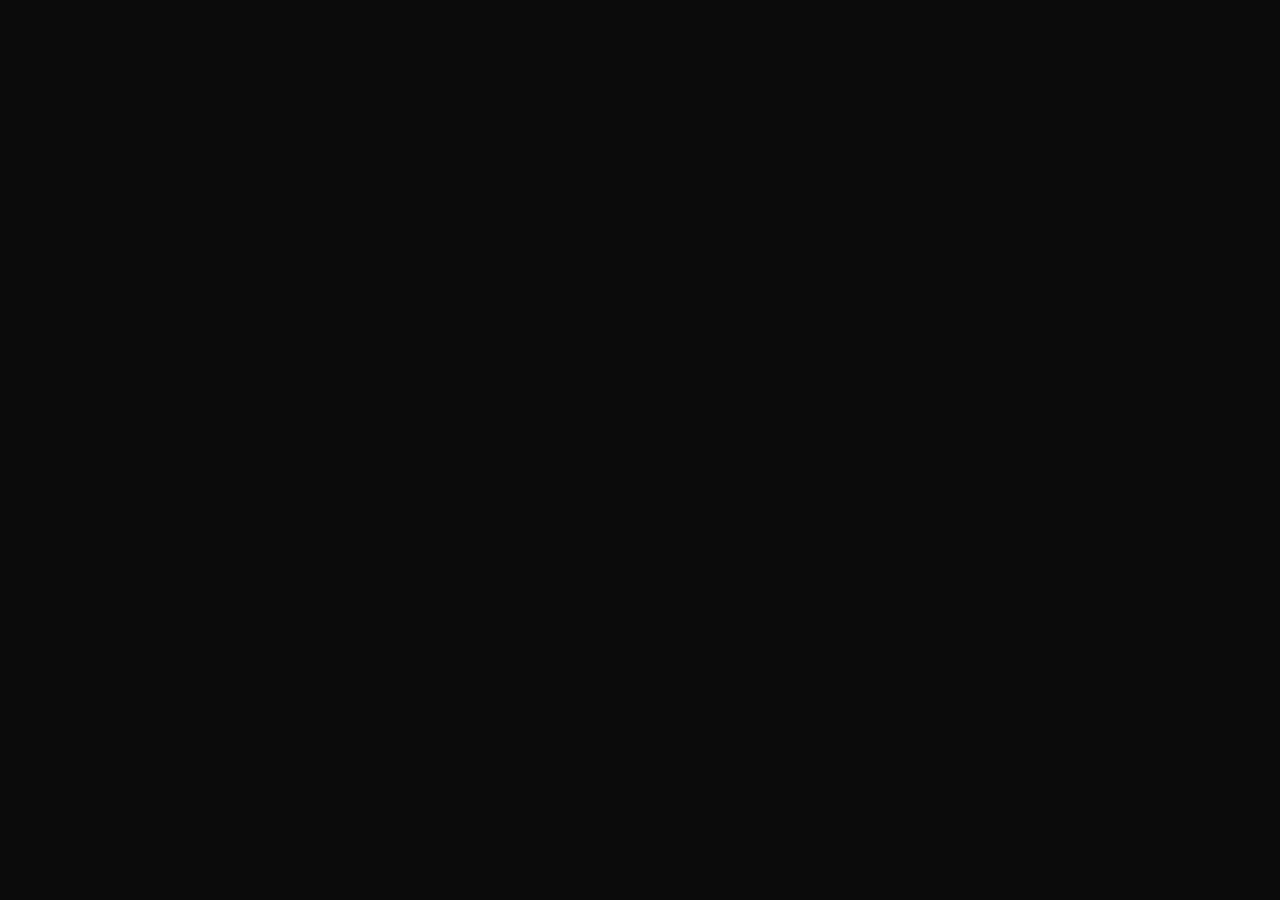
==== map/index.html @ b1945331 "Rename index.html to map/index.html" ====
<!DOCTYPE html>
<html lang="it">
<head>
    <script data-goatcounter="https://muroma.goatcounter.com/count" async src="//gc.zgo.at/count.js"></script>
    <meta charset="UTF-8" />
    <meta name="viewport" content="width=device-width, initial-scale=1.0, maximum-scale=1.0, user-scalable=no, viewport-fit=cover">
    
    <!-- Favicon tonda con il tuo logo -->
    <link rel="icon" type="image/png" href="data/Laprimavolta.png">
    
    <!-- Titolo combinato: a sinistra nella linguetta vedrai la parte corta, 
         passandoci sopra o nei preferiti vedrai l'intestazione estesa -->
    <title>La Prima Volta          |        Mappiamo Salerno per decidere insieme</title>
    <meta property="og:title" content="La Prima Volta | Mappiamo Salerno per decidere insieme">
    <meta property="og:description" content="Esplora la mappa e partecipa alle proposte per la città.">
    <meta property="og:image" content="https://archeoisio.github.io/data/Laprimavolta.png">
    <meta property="og:type" content="website">
</head>

<!-- Fogli di stile CSS -->
<link rel="stylesheet" href="css/leaflet.css" />
<link rel="stylesheet" href="css/L.Control.Layers.Tree.css" />
<link rel="stylesheet" href="https://cdn.jsdelivr.net/npm/leaflet.locatecontrol@0.76.0/dist/L.Control.Locate.min.css" />
<link rel="stylesheet" href="https://unpkg.com/leaflet-routing-machine@latest/dist/leaflet-routing-machine.css" />
<link rel="stylesheet" href="https://unpkg.com/leaflet-control-geocoder/dist/Control.Geocoder.css" />
<link rel="stylesheet" href="css/qgis2web.css">
<link rel="stylesheet" href="css/fontawesome-all.min.css">
<link rel="stylesheet" href="css/leaflet.photon.css">

<style>
  *, *::before, *::after { box-sizing: border-box; }
  html, body {
    margin: 0 !important;
    padding: 0 !important;
    width: 100% !important;
    height: 100% !important;
    overflow: hidden !important;
    background-color: #0b0b0b;
  }
  #map {
    position: fixed !important;
    top: 0; left: 0; right: 0; bottom: 0;
    width: 100% !important;
    height: 100dvh !important;
    z-index: 1;
    background: #0b0b0b !important;
  }
  .leaflet-control-geocoder { z-index: 2000 !important; margin-bottom: 0; }
</style>
</head>
<body>
  <div id="map"></div>

  <!-- 1. CORE Leaflet JS (DEVE ESSERE IL PRIMO IN ASSOLUTO) -->
  <script src="js/leaflet.js"></script>

  <!-- 2. Tutti i plugin e le librerie di QGIS / Leaflet -->
  <script src="js/qgis2web_expressions.js"></script>
  <script src="js/L.Control.Layers.Tree.min.js"></script>
  <script src="js/L.Control.Locate.min.js"></script>
  <script src="js/multi-style-layer.js"></script>
  <script src="js/leaflet.rotatedMarker.js"></script>
  <script src="js/leaflet.pattern.js"></script>
  <script src="js/leaflet-hash.js"></script>
  <script src="js/Autolinker.min.js"></script>
  <script src="js/rbush.min.js"></script>
  <script src="js/labelgun.min.js"></script>
  <script src="js/labels.js"></script>
  <script src="js/leaflet.photon.js"></script>
  <script src="https://unpkg.com/leaflet-routing-machine@latest/dist/leaflet-routing-machine.js"></script>
  <script src="https://unpkg.com/leaflet-control-geocoder/dist/Control.Geocoder.js"></script>

  <!-- 3. Dati GeoJSON dei Layer QGIS -->
  <script src="data/puntiprimavolta_5.js"></script>
  <script src="data/poligoniprimavolta_6.js"></script>

  <!-- 4. Il tuo file di script personalizzato (es. laprimavolta.js) -->
  <script src="laprimavolta.js"></script>

</body>
</html>
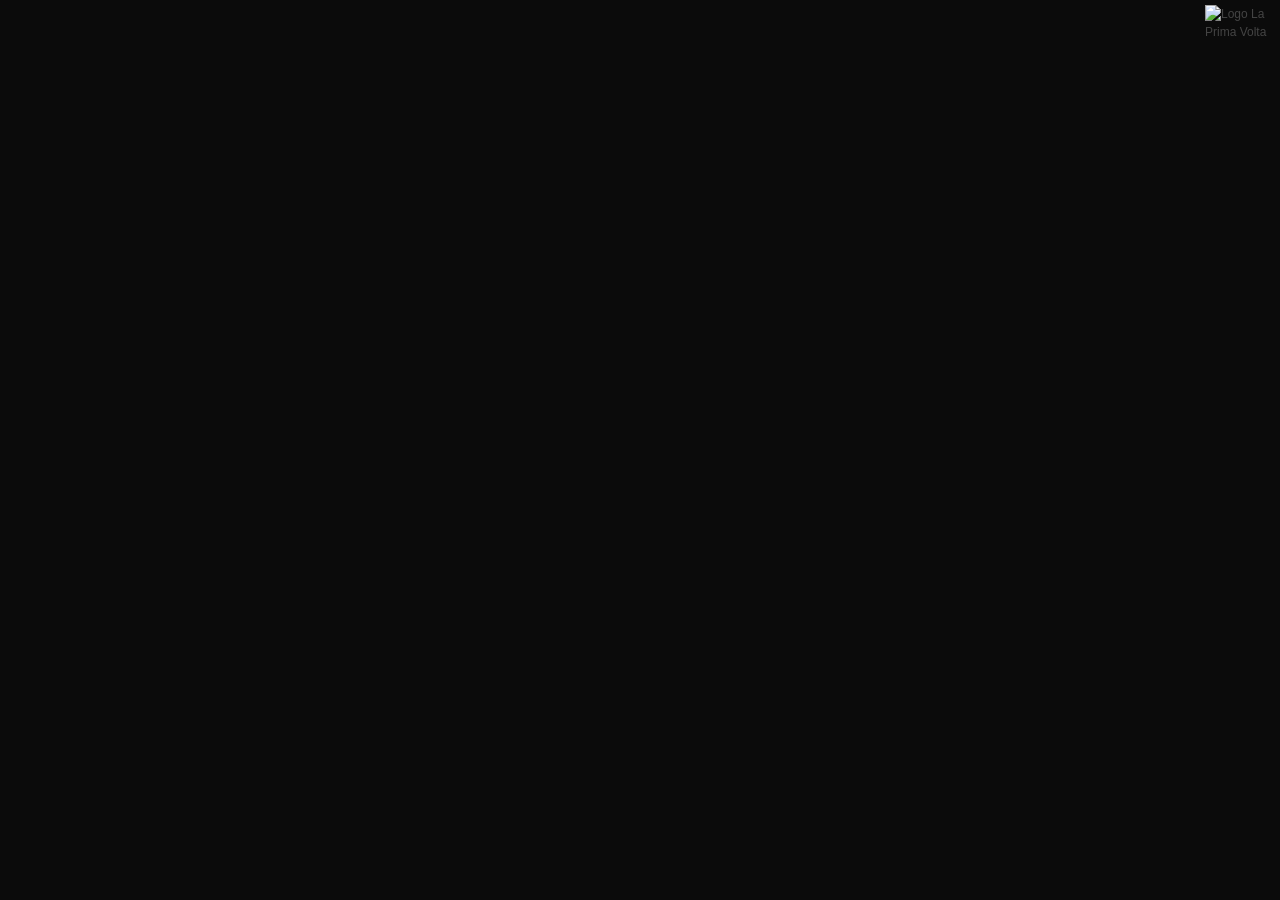
==== commit 97b3f239: "Update index.html" ====
--- a/map/index.html
+++ b/map/index.html
@@ -6,14 +6,14 @@
     <meta name="viewport" content="width=device-width, initial-scale=1.0, maximum-scale=1.0, user-scalable=no, viewport-fit=cover">
     
     <!-- Favicon tonda con il tuo logo -->
-    <link rel="icon" type="image/png" href="data/Laprimavolta.png">
+    <link rel="icon" type="image/png" href="map/data/Laprimavolta.png">
     
     <!-- Titolo combinato: a sinistra nella linguetta vedrai la parte corta, 
          passandoci sopra o nei preferiti vedrai l'intestazione estesa -->
     <title>La Prima Volta          |        Mappiamo Salerno per decidere insieme</title>
     <meta property="og:title" content="La Prima Volta | Mappiamo Salerno per decidere insieme">
     <meta property="og:description" content="Esplora la mappa e partecipa alle proposte per la città.">
-    <meta property="og:image" content="https://archeoisio.github.io/data/Laprimavolta.png">
+    <meta property="og:image" content="https://archeoisio.github.io/map/data/Laprimavolta.png">
     <meta property="og:type" content="website">
 </head>
 
@@ -71,8 +71,8 @@
   <script src="https://unpkg.com/leaflet-control-geocoder/dist/Control.Geocoder.js"></script>
 
   <!-- 3. Dati GeoJSON dei Layer QGIS -->
-  <script src="data/puntiprimavolta_5.js"></script>
-  <script src="data/poligoniprimavolta_6.js"></script>
+  <script src="map/data/puntiprimavolta_5.js"></script>
+  <script src="map/data/poligoniprimavolta_6.js"></script>
 
   <!-- 4. Il tuo file di script personalizzato (es. laprimavolta.js) -->
   <script src="laprimavolta.js"></script>
--- a/map/css/leaflet.css
+++ b/map/css/leaflet.css
@@ -0,0 +1,661 @@
+/* required styles */
+
+.leaflet-pane,
+.leaflet-tile,
+.leaflet-marker-icon,
+.leaflet-marker-shadow,
+.leaflet-tile-container,
+.leaflet-pane > svg,
+.leaflet-pane > canvas,
+.leaflet-zoom-box,
+.leaflet-image-layer,
+.leaflet-layer {
+	position: absolute;
+	left: 0;
+	top: 0;
+	}
+.leaflet-container {
+	overflow: hidden;
+	}
+.leaflet-tile,
+.leaflet-marker-icon,
+.leaflet-marker-shadow {
+	-webkit-user-select: none;
+	   -moz-user-select: none;
+	        user-select: none;
+	  -webkit-user-drag: none;
+	}
+/* Prevents IE11 from highlighting tiles in blue */
+.leaflet-tile::selection {
+	background: transparent;
+}
+/* Safari renders non-retina tile on retina better with this, but Chrome is worse */
+.leaflet-safari .leaflet-tile {
+	image-rendering: -webkit-optimize-contrast;
+	}
+/* hack that prevents hw layers "stretching" when loading new tiles */
+.leaflet-safari .leaflet-tile-container {
+	width: 1600px;
+	height: 1600px;
+	-webkit-transform-origin: 0 0;
+	}
+.leaflet-marker-icon,
+.leaflet-marker-shadow {
+	display: block;
+	}
+/* .leaflet-container svg: reset svg max-width decleration shipped in Joomla! (joomla.org) 3.x */
+/* .leaflet-container img: map is broken in FF if you have max-width: 100% on tiles */
+.leaflet-container .leaflet-overlay-pane svg {
+	max-width: none !important;
+	max-height: none !important;
+	}
+.leaflet-container .leaflet-marker-pane img,
+.leaflet-container .leaflet-shadow-pane img,
+.leaflet-container .leaflet-tile-pane img,
+.leaflet-container img.leaflet-image-layer,
+.leaflet-container .leaflet-tile {
+	max-width: none !important;
+	max-height: none !important;
+	width: auto;
+	padding: 0;
+	}
+
+.leaflet-container img.leaflet-tile {
+	/* See: https://bugs.chromium.org/p/chromium/issues/detail?id=600120 */
+	mix-blend-mode: plus-lighter;
+}
+
+.leaflet-container.leaflet-touch-zoom {
+	-ms-touch-action: pan-x pan-y;
+	touch-action: pan-x pan-y;
+	}
+.leaflet-container.leaflet-touch-drag {
+	-ms-touch-action: pinch-zoom;
+	/* Fallback for FF which doesn't support pinch-zoom */
+	touch-action: none;
+	touch-action: pinch-zoom;
+}
+.leaflet-container.leaflet-touch-drag.leaflet-touch-zoom {
+	-ms-touch-action: none;
+	touch-action: none;
+}
+.leaflet-container {
+	-webkit-tap-highlight-color: transparent;
+}
+.leaflet-container a {
+	-webkit-tap-highlight-color: rgba(51, 181, 229, 0.4);
+}
+.leaflet-tile {
+	filter: inherit;
+	visibility: hidden;
+	}
+.leaflet-tile-loaded {
+	visibility: inherit;
+	}
+.leaflet-zoom-box {
+	width: 0;
+	height: 0;
+	-moz-box-sizing: border-box;
+	     box-sizing: border-box;
+	z-index: 800;
+	}
+/* workaround for https://bugzilla.mozilla.org/show_bug.cgi?id=888319 */
+.leaflet-overlay-pane svg {
+	-moz-user-select: none;
+	}
+
+.leaflet-pane         { z-index: 400; }
+
+.leaflet-tile-pane    { z-index: 200; }
+.leaflet-overlay-pane { z-index: 400; }
+.leaflet-shadow-pane  { z-index: 500; }
+.leaflet-marker-pane  { z-index: 600; }
+.leaflet-tooltip-pane   { z-index: 650; }
+.leaflet-popup-pane   { z-index: 700; }
+
+.leaflet-map-pane canvas { z-index: 100; }
+.leaflet-map-pane svg    { z-index: 200; }
+
+.leaflet-vml-shape {
+	width: 1px;
+	height: 1px;
+	}
+.lvml {
+	behavior: url(#default#VML);
+	display: inline-block;
+	position: absolute;
+	}
+
+
+/* control positioning */
+
+.leaflet-control {
+	position: relative;
+	z-index: 800;
+	pointer-events: visiblePainted; /* IE 9-10 doesn't have auto */
+	pointer-events: auto;
+	}
+.leaflet-top,
+.leaflet-bottom {
+	position: absolute;
+	z-index: 1000;
+	pointer-events: none;
+	}
+.leaflet-top {
+	top: 0;
+	}
+.leaflet-right {
+	right: 0;
+	}
+.leaflet-bottom {
+	bottom: 0;
+	}
+.leaflet-left {
+	left: 0;
+	}
+.leaflet-control {
+	float: left;
+	clear: both;
+	}
+.leaflet-right .leaflet-control {
+	float: right;
+	}
+.leaflet-top .leaflet-control {
+	margin-top: 10px;
+	}
+.leaflet-bottom .leaflet-control {
+	margin-bottom: 10px;
+	}
+.leaflet-left .leaflet-control {
+	margin-left: 10px;
+	}
+.leaflet-right .leaflet-control {
+	margin-right: 10px;
+	}
+
+
+/* zoom and fade animations */
+
+.leaflet-fade-anim .leaflet-popup {
+	opacity: 0;
+	-webkit-transition: opacity 0.2s linear;
+	   -moz-transition: opacity 0.2s linear;
+	        transition: opacity 0.2s linear;
+	}
+.leaflet-fade-anim .leaflet-map-pane .leaflet-popup {
+	opacity: 1;
+	}
+.leaflet-zoom-animated {
+	-webkit-transform-origin: 0 0;
+	    -ms-transform-origin: 0 0;
+	        transform-origin: 0 0;
+	}
+svg.leaflet-zoom-animated {
+	will-change: transform;
+}
+
+.leaflet-zoom-anim .leaflet-zoom-animated {
+	-webkit-transition: -webkit-transform 0.25s cubic-bezier(0,0,0.25,1);
+	   -moz-transition:    -moz-transform 0.25s cubic-bezier(0,0,0.25,1);
+	        transition:         transform 0.25s cubic-bezier(0,0,0.25,1);
+	}
+.leaflet-zoom-anim .leaflet-tile,
+.leaflet-pan-anim .leaflet-tile {
+	-webkit-transition: none;
+	   -moz-transition: none;
+	        transition: none;
+	}
+
+.leaflet-zoom-anim .leaflet-zoom-hide {
+	visibility: hidden;
+	}
+
+
+/* cursors */
+
+.leaflet-interactive {
+	cursor: pointer;
+	}
+.leaflet-grab {
+	cursor: -webkit-grab;
+	cursor:    -moz-grab;
+	cursor:         grab;
+	}
+.leaflet-crosshair,
+.leaflet-crosshair .leaflet-interactive {
+	cursor: crosshair;
+	}
+.leaflet-popup-pane,
+.leaflet-control {
+	cursor: auto;
+	}
+.leaflet-dragging .leaflet-grab,
+.leaflet-dragging .leaflet-grab .leaflet-interactive,
+.leaflet-dragging .leaflet-marker-draggable {
+	cursor: move;
+	cursor: -webkit-grabbing;
+	cursor:    -moz-grabbing;
+	cursor:         grabbing;
+	}
+
+/* marker & overlays interactivity */
+.leaflet-marker-icon,
+.leaflet-marker-shadow,
+.leaflet-image-layer,
+.leaflet-pane > svg path,
+.leaflet-tile-container {
+	pointer-events: none;
+	}
+
+.leaflet-marker-icon.leaflet-interactive,
+.leaflet-image-layer.leaflet-interactive,
+.leaflet-pane > svg path.leaflet-interactive,
+svg.leaflet-image-layer.leaflet-interactive path {
+	pointer-events: visiblePainted; /* IE 9-10 doesn't have auto */
+	pointer-events: auto;
+	}
+
+/* visual tweaks */
+
+.leaflet-container {
+	background: #ddd;
+	outline-offset: 1px;
+	}
+.leaflet-container a {
+	color: #0078A8;
+	}
+.leaflet-zoom-box {
+	border: 2px dotted #38f;
+	background: rgba(255,255,255,0.5);
+	}
+
+
+/* general typography */
+.leaflet-container {
+	font-family: "Helvetica Neue", Arial, Helvetica, sans-serif;
+	font-size: 12px;
+	font-size: 0.75rem;
+	line-height: 1.5;
+	}
+
+
+/* general toolbar styles */
+
+.leaflet-bar {
+	box-shadow: 0 1px 5px rgba(0,0,0,0.65);
+	border-radius: 4px;
+	}
+.leaflet-bar a {
+	background-color: #fff;
+	border-bottom: 1px solid #ccc;
+	width: 26px;
+	height: 26px;
+	line-height: 26px;
+	display: block;
+	text-align: center;
+	text-decoration: none;
+	color: black;
+	}
+.leaflet-bar a,
+.leaflet-control-layers-toggle {
+	background-position: 50% 50%;
+	background-repeat: no-repeat;
+	display: block;
+	}
+.leaflet-bar a:hover,
+.leaflet-bar a:focus {
+	background-color: #f4f4f4;
+	}
+.leaflet-bar a:first-child {
+	border-top-left-radius: 4px;
+	border-top-right-radius: 4px;
+	}
+.leaflet-bar a:last-child {
+	border-bottom-left-radius: 4px;
+	border-bottom-right-radius: 4px;
+	border-bottom: none;
+	}
+.leaflet-bar a.leaflet-disabled {
+	cursor: default;
+	background-color: #f4f4f4;
+	color: #bbb;
+	}
+
+.leaflet-touch .leaflet-bar a {
+	width: 30px;
+	height: 30px;
+	line-height: 30px;
+	}
+.leaflet-touch .leaflet-bar a:first-child {
+	border-top-left-radius: 2px;
+	border-top-right-radius: 2px;
+	}
+.leaflet-touch .leaflet-bar a:last-child {
+	border-bottom-left-radius: 2px;
+	border-bottom-right-radius: 2px;
+	}
+
+/* zoom control */
+
+.leaflet-control-zoom-in,
+.leaflet-control-zoom-out {
+	font: bold 18px 'Lucida Console', Monaco, monospace;
+	text-indent: 1px;
+	}
+
+.leaflet-touch .leaflet-control-zoom-in, .leaflet-touch .leaflet-control-zoom-out  {
+	font-size: 22px;
+	}
+
+
+/* layers control */
+
+.leaflet-control-layers {
+	box-shadow: 0 1px 5px rgba(0,0,0,0.4);
+	background: #fff;
+	border-radius: 5px;
+	}
+.leaflet-control-layers-toggle {
+	background-image: url(images/layers.png);
+	width: 36px;
+	height: 36px;
+	}
+.leaflet-retina .leaflet-control-layers-toggle {
+	background-image: url(images/layers-2x.png);
+	background-size: 26px 26px;
+	}
+.leaflet-touch .leaflet-control-layers-toggle {
+	width: 44px;
+	height: 44px;
+	}
+.leaflet-control-layers .leaflet-control-layers-list,
+.leaflet-control-layers-expanded .leaflet-control-layers-toggle {
+	display: none;
+	}
+.leaflet-control-layers-expanded .leaflet-control-layers-list {
+	display: block;
+	position: relative;
+	}
+.leaflet-control-layers-expanded {
+	padding: 6px 10px 6px 6px;
+	color: #333;
+	background: #fff;
+	}
+.leaflet-control-layers-scrollbar {
+	overflow-y: scroll;
+	overflow-x: hidden;
+	padding-right: 5px;
+	}
+.leaflet-control-layers-selector {
+	margin-top: 2px;
+	position: relative;
+	top: 1px;
+	}
+.leaflet-control-layers label {
+	display: block;
+	font-size: 13px;
+	font-size: 1.08333em;
+	}
+.leaflet-control-layers-separator {
+	height: 0;
+	border-top: 1px solid #ddd;
+	margin: 5px -10px 5px -6px;
+	}
+
+/* Default icon URLs */
+.leaflet-default-icon-path { /* used only in path-guessing heuristic, see L.Icon.Default */
+	background-image: url(images/marker-icon.png);
+	}
+
+
+/* attribution and scale controls */
+
+.leaflet-container .leaflet-control-attribution {
+	background: #fff;
+	background: rgba(255, 255, 255, 0.8);
+	margin: 0;
+	}
+.leaflet-control-attribution,
+.leaflet-control-scale-line {
+	padding: 0 5px;
+	color: #333;
+	line-height: 1.4;
+	}
+.leaflet-control-attribution a {
+	text-decoration: none;
+	}
+.leaflet-control-attribution a:hover,
+.leaflet-control-attribution a:focus {
+	text-decoration: underline;
+	}
+.leaflet-attribution-flag {
+	display: inline !important;
+	vertical-align: baseline !important;
+	width: 1em;
+	height: 0.6669em;
+	}
+.leaflet-left .leaflet-control-scale {
+	margin-left: 5px;
+	}
+.leaflet-bottom .leaflet-control-scale {
+	margin-bottom: 5px;
+	}
+.leaflet-control-scale-line {
+	border: 2px solid #777;
+	border-top: none;
+	line-height: 1.1;
+	padding: 2px 5px 1px;
+	white-space: nowrap;
+	-moz-box-sizing: border-box;
+	     box-sizing: border-box;
+	background: rgba(255, 255, 255, 0.8);
+	text-shadow: 1px 1px #fff;
+	}
+.leaflet-control-scale-line:not(:first-child) {
+	border-top: 2px solid #777;
+	border-bottom: none;
+	margin-top: -2px;
+	}
+.leaflet-control-scale-line:not(:first-child):not(:last-child) {
+	border-bottom: 2px solid #777;
+	}
+
+.leaflet-touch .leaflet-control-attribution,
+.leaflet-touch .leaflet-control-layers,
+.leaflet-touch .leaflet-bar {
+	box-shadow: none;
+	}
+.leaflet-touch .leaflet-control-layers,
+.leaflet-touch .leaflet-bar {
+	border: 2px solid rgba(0,0,0,0.2);
+	background-clip: padding-box;
+	}
+
+
+/* popup */
+
+.leaflet-popup {
+	position: absolute;
+	text-align: center;
+	margin-bottom: 20px;
+	}
+.leaflet-popup-content-wrapper {
+	padding: 1px;
+	text-align: left;
+	border-radius: 12px;
+	}
+.leaflet-popup-content {
+	margin: 13px 24px 13px 20px;
+	line-height: 1.3;
+	font-size: 13px;
+	font-size: 1.08333em;
+	min-height: 1px;
+	}
+.leaflet-popup-content p {
+	margin: 17px 0;
+	margin: 1.3em 0;
+	}
+.leaflet-popup-tip-container {
+	width: 40px;
+	height: 20px;
+	position: absolute;
+	left: 50%;
+	margin-top: -1px;
+	margin-left: -20px;
+	overflow: hidden;
+	pointer-events: none;
+	}
+.leaflet-popup-tip {
+	width: 17px;
+	height: 17px;
+	padding: 1px;
+
+	margin: -10px auto 0;
+	pointer-events: auto;
+
+	-webkit-transform: rotate(45deg);
+	   -moz-transform: rotate(45deg);
+	    -ms-transform: rotate(45deg);
+	        transform: rotate(45deg);
+	}
+.leaflet-popup-content-wrapper,
+.leaflet-popup-tip {
+	background: white;
+	color: #333;
+	box-shadow: 0 3px 14px rgba(0,0,0,0.4);
+	}
+.leaflet-container a.leaflet-popup-close-button {
+	position: absolute;
+	top: 0;
+	right: 0;
+	border: none;
+	text-align: center;
+	width: 24px;
+	height: 24px;
+	font: 16px/24px Tahoma, Verdana, sans-serif;
+	color: #757575;
+	text-decoration: none;
+	background: transparent;
+	}
+.leaflet-container a.leaflet-popup-close-button:hover,
+.leaflet-container a.leaflet-popup-close-button:focus {
+	color: #585858;
+	}
+.leaflet-popup-scrolled {
+	overflow: auto;
+	}
+
+.leaflet-oldie .leaflet-popup-content-wrapper {
+	-ms-zoom: 1;
+	}
+.leaflet-oldie .leaflet-popup-tip {
+	width: 24px;
+	margin: 0 auto;
+
+	-ms-filter: "progid:DXImageTransform.Microsoft.Matrix(M11=0.70710678, M12=0.70710678, M21=-0.70710678, M22=0.70710678)";
+	filter: progid:DXImageTransform.Microsoft.Matrix(M11=0.70710678, M12=0.70710678, M21=-0.70710678, M22=0.70710678);
+	}
+
+.leaflet-oldie .leaflet-control-zoom,
+.leaflet-oldie .leaflet-control-layers,
+.leaflet-oldie .leaflet-popup-content-wrapper,
+.leaflet-oldie .leaflet-popup-tip {
+	border: 1px solid #999;
+	}
+
+
+/* div icon */
+
+.leaflet-div-icon {
+	background: #fff;
+	border: 1px solid #666;
+	}
+
+
+/* Tooltip */
+/* Base styles for the element that has a tooltip */
+.leaflet-tooltip {
+	position: absolute;
+	padding: 6px;
+	background-color: #fff;
+	border: 1px solid #fff;
+	border-radius: 3px;
+	color: #222;
+	white-space: nowrap;
+	-webkit-user-select: none;
+	-moz-user-select: none;
+	-ms-user-select: none;
+	user-select: none;
+	pointer-events: none;
+	box-shadow: 0 1px 3px rgba(0,0,0,0.4);
+	}
+.leaflet-tooltip.leaflet-interactive {
+	cursor: pointer;
+	pointer-events: auto;
+	}
+.leaflet-tooltip-top:before,
+.leaflet-tooltip-bottom:before,
+.leaflet-tooltip-left:before,
+.leaflet-tooltip-right:before {
+	position: absolute;
+	pointer-events: none;
+	border: 6px solid transparent;
+	background: transparent;
+	content: "";
+	}
+
+/* Directions */
+
+.leaflet-tooltip-bottom {
+	margin-top: 6px;
+}
+.leaflet-tooltip-top {
+	margin-top: -6px;
+}
+.leaflet-tooltip-bottom:before,
+.leaflet-tooltip-top:before {
+	left: 50%;
+	margin-left: -6px;
+	}
+.leaflet-tooltip-top:before {
+	bottom: 0;
+	margin-bottom: -12px;
+	border-top-color: #fff;
+	}
+.leaflet-tooltip-bottom:before {
+	top: 0;
+	margin-top: -12px;
+	margin-left: -6px;
+	border-bottom-color: #fff;
+	}
+.leaflet-tooltip-left {
+	margin-left: -6px;
+}
+.leaflet-tooltip-right {
+	margin-left: 6px;
+}
+.leaflet-tooltip-left:before,
+.leaflet-tooltip-right:before {
+	top: 50%;
+	margin-top: -6px;
+	}
+.leaflet-tooltip-left:before {
+	right: 0;
+	margin-right: -12px;
+	border-left-color: #fff;
+	}
+.leaflet-tooltip-right:before {
+	left: 0;
+	margin-left: -12px;
+	border-right-color: #fff;
+	}
+
+/* Printing */
+
+@media print {
+	/* Prevent printers from removing background-images of controls. */
+	.leaflet-control {
+		-webkit-print-color-adjust: exact;
+		print-color-adjust: exact;
+		}
+	}
--- a/map/css/L.Control.Layers.Tree.css
+++ b/map/css/L.Control.Layers.Tree.css
@@ -0,0 +1,66 @@
+.leaflet-control-layers-toggle.leaflet-layerstree-named-toggle {
+    margin: 2px 5px;
+    width: auto;
+    height: auto;
+    background-image: none;
+}
+
+.leaflet-control-layers-list{
+	font: 13px / 1.7 "Helvetica Neue", Arial, Helvetica, sans-serif;
+}
+
+.leaflet-layerstree-node {
+}
+
+.leaflet-layerstree-header input{
+    margin-left: 0px;
+}
+
+
+.leaflet-layerstree-header {
+}
+
+.leaflet-layerstree-header-pointer {
+    cursor: pointer;
+}
+
+.leaflet-layerstree-header label {
+    display: inline-block;
+    cursor: pointer;
+}
+
+.leaflet-layerstree-header-label {
+}
+
+.leaflet-layerstree-header-name {
+	padding-left: 2px;
+}
+
+.leaflet-layerstree-header-space {
+}
+
+.leaflet-layerstree-children {
+    padding-left: 20px;
+}
+
+.leaflet-layerstree-children-nopad {
+    padding-left: 0px;
+}
+
+.leaflet-layerstree-closed {
+}
+
+.leaflet-layerstree-opened {
+}
+
+.leaflet-layerstree-hide {
+    display: none;
+}
+
+.leaflet-layerstree-nevershow {
+    display: none;
+}
+
+.leaflet-layerstree-expand-collapse {
+    cursor: pointer;
+}
--- a/map/css/qgis2web.css
+++ b/map/css/qgis2web.css
@@ -0,0 +1,203 @@
+
+        #map {
+            background-color: #ffffff
+        }
+        html, body, #map {
+			overflow: hidden;
+        }
+        .col9{
+			height: 100%!important;
+		}
+		.col3{
+			height: 100%;
+			overflow: auto;
+		}
+        .info {
+            padding: 6px 8px;
+            font: 14px/16px Arial, Helvetica, sans-serif;
+            background-color:#f8f8f8 !important;
+            color: #444444 !important;
+            box-shadow: 0 0 15px rgba(0,0,0,0.2);
+            border-radius: 5px;
+        }
+        .info h2 {
+            margin: 0 0 5px;
+        }
+        .leaflet-container {
+            background: #fff;
+            padding-right: 10px;
+        }
+        .leaflet-popup-scrolled {
+            border-bottom: unset!important;
+            border-top: unset!important;
+        }
+        .leaflet-popup-content{
+            max-height: 70vh;
+            max-width: 70vw;
+        }
+        .leaflet-popup-content.media{
+            width: auto!important;
+            height: auto!important;
+            overflow: auto;
+        }
+        .leaflet-popup-content th {
+            text-align: left;
+            vertical-align: top;
+            min-width: 75px;
+        }
+        .leaflet-popup-content td {
+            min-width: 75px;
+        }
+        .leaflet-popup-content td img {
+            max-height: 60vh;
+            max-width: 60vw;
+        }
+
+        .leaflet-tooltip {
+            background: none;
+            box-shadow: none;
+            border: none;
+        }
+        .leaflet-tooltip-left:before, .leaflet-tooltip-right:before {
+            border: 0px;
+        }
+        .fa, .leaflet-container, a {
+            color: #444444 !important;
+        }
+        .leaflet-control-zoom-in, .leaflet-control-zoom-out,
+        .leaflet-control-locate a,
+        .leaflet-touch .leaflet-control-geocoder-icon,
+        .leaflet-control-search .search-button,
+         .leaflet-control-measure {
+            background-color: #f8f8f8 !important;
+            border-radius: 0px !important;
+            color: #444444 !important;
+        }
+        .abstract {
+            font: bold 18px 'Lucida Console', Monaco, monospace;
+            text-indent: 1px;
+            background-color: #f8f8f8 !important;
+            width: 30px !important;
+            color: #444444 !important;
+            height: 30px !important;
+            text-align: center !important;
+            line-height: 30px !important;
+        }
+        .abstractUncollapsed {
+            padding: 6px 8px;
+            font: 12px/1.5 "Helvetica Neue", Arial, Helvetica, sans-serif;
+            background-color:#f8f8f8 !important;
+            color: #444444 !important;
+            box-shadow: 0 0 15px rgba(0,0,0,0.2);
+            border-radius: 5px;
+            max-width: 40%;
+        }
+        .leaflet-control {
+            box-shadow: 0 3px 14px rgba(0, 0, 0, 0.4)!important;
+            border-radius: 4px;
+        }
+        .leaflet-touch .leaflet-control-layers,
+        .leaflet-touch .leaflet-bar,
+        .leaflet-control-search,
+        .leaflet-control-measure {
+            border: 3px solid rgba(255,255,255,.4) !important;
+        }
+        .leaflet-control-attribution a {
+            color: #0078A8 !important;
+        }
+        .leaflet-control-scale-line {
+            border: 2px solid #f8f8f8 !important;
+            border-top: none !important;
+            color: black !important;
+        }
+        .leaflet-control-search .search-button {
+            width: 30px !important;
+            height: 30px !important;
+            font-size: 13px !important;
+            text-align: center !important;
+            cursor: pointer;
+        }
+        .search-button.fa.fa-binoculars{
+            display: flex;
+            justify-content: center;
+            align-items: center;
+        }
+        .leaflet-control-measure .leaflet-control {
+            width: 30px !important;
+            height: 30px !important;
+        }
+        .leaflet-container .leaflet-control-search{
+            background: none !important;
+        }
+        .leaflet-control-search .search-input {
+            margin: 0px 0px 0px 0px !important;
+            height: 30px !important;
+        }
+        .leaflet-control-measure {
+            background: none!important;
+            border-radius: 4px !important;
+        }
+        .leaflet-control-measure .leaflet-control-measure-interaction {
+            background-color: #f8f8f8 !important;
+        }
+        .leaflet-touch .leaflet-control-measure
+        .leaflet-control-measure-toggle,
+        .leaflet-touch .leaflet-control-measure
+        .leaflet-control-measure-toggle:hover {
+            width: 30px !important;
+            height: 30px !important;
+            border-radius: 0px !important;
+            background-color: #f8f8f8 !important;
+            color: #444444 !important;
+            font-size: 13px;
+            line-height: 30px;
+            text-align: center;
+            text-indent: 0%;
+        }
+        .leaflet-control-layers {
+			padding: 2px;
+			display: flex;
+			flex-direction: column;
+			align-items: flex-end;
+            background-color: #f8f8f8 !important;
+            color: #444444 !important;
+
+		}
+        .leaflet-control-layers-expanded {
+			padding-left: 6px;
+		}	
+        .leaflet-control-layers-expanded .leaflet-control-layers-toggle {
+            display: block;
+            background-image: none;
+			text-decoration: none;
+            margin-bottom: 3px;
+        }
+        .leaflet-control-layers-expanded .leaflet-control-layers-toggle::after {
+            content: '»';
+            font-size: x-large;
+            color: #444444 !important;
+            display: flex;
+            align-items: center;
+            justify-content: center;
+            width: 100%;
+            height: 100%;
+            text-align: center;
+        }
+        .leaflet-overlay-pane {
+            z-index: 550;
+        }
+        .leaflet-popup-pane {
+            z-index: 700;
+        }
+        #gcd-button-control {
+            display: flex;
+            justify-content: center;
+            align-items: center;
+        }
+        .leaflet-marker-icon{
+            white-space: nowrap;
+        }
+        
+        .leaflet-control-layers-expanded .leaflet-control-layers-toggle {
+            display: none;
+        }
--- a/map/css/leaflet.photon.css
+++ b/map/css/leaflet.photon.css
@@ -0,0 +1,85 @@
+ul.photon-autocomplete {
+    position: absolute;
+    background-color: white;
+    max-width: fit-content;
+    z-index: 1000;
+    box-shadow: 0 4px 9px #999999;
+    display: none;
+    margin: 0; /* Remove margins */
+    list-style-type: none; /* Remove bullets */
+    padding: 0; /* Remove padding */
+    font-family: Arial, sans-serif;
+    height: 200px;
+    overflow:hidden;
+    overflow-y: scroll;
+    scrollbar-width: none;
+}
+.photon-autocomplete li {
+    min-height: 20px;
+    line-height: 1em;
+    padding: 5px 10px;
+    overflow: hidden;
+    /* white-space: nowrap; */
+    word-wrap: break-word;
+    overflow-wrap: break-word;
+    word-break: break-word;
+    font-size: 1em;
+}
+.photon-autocomplete li strong {
+    display: block;
+    
+}
+.photon-autocomplete li.on {
+    background-color: #ff8c9d;
+    cursor: pointer;
+}
+.photon-autocomplete li.photon-no-result {
+    text-align: center;
+    color: #666;
+    font-size: 0.9em;
+    line-height: 20px;
+    width: fit-content;
+    block-size: fit-content;
+}
+.photon-autocomplete .photon-feedback {
+    display: block;
+    text-align: right;
+    font-size: 0.8em;
+    padding: 3px;
+    color: #999;
+    border-top: 1px solid #eee;
+}
+.photon-input:focus {
+    width: 400px;
+    border-radius: 10px;
+}
+@media all and (max-width:500px){
+    #map .photon-input:focus {
+        width: 300px;
+        border-radius: 10px;
+    }
+}
+@media all and (max-width:400px){
+    #map ul.photon-autocomplete {
+        position: relative;
+        background-color: white;
+        max-width: 400;
+        z-index: 1000;
+        box-shadow: 0 4px 9px #999999;
+        display: none;
+        margin: 0; /* Remove margins */
+        list-style-type: none; /* Remove bullets */
+        padding: 0; /* Remove padding */
+        font-family: Arial, sans-serif;
+    }
+    #map .photon-input:focus {
+        width: 200px;
+        border-radius: 10px;
+    }
+}
+@media all and (max-width:280px){
+    #map .photon-input:focus {
+        width: 150px;
+        border-radius: 10px;
+    }
+}
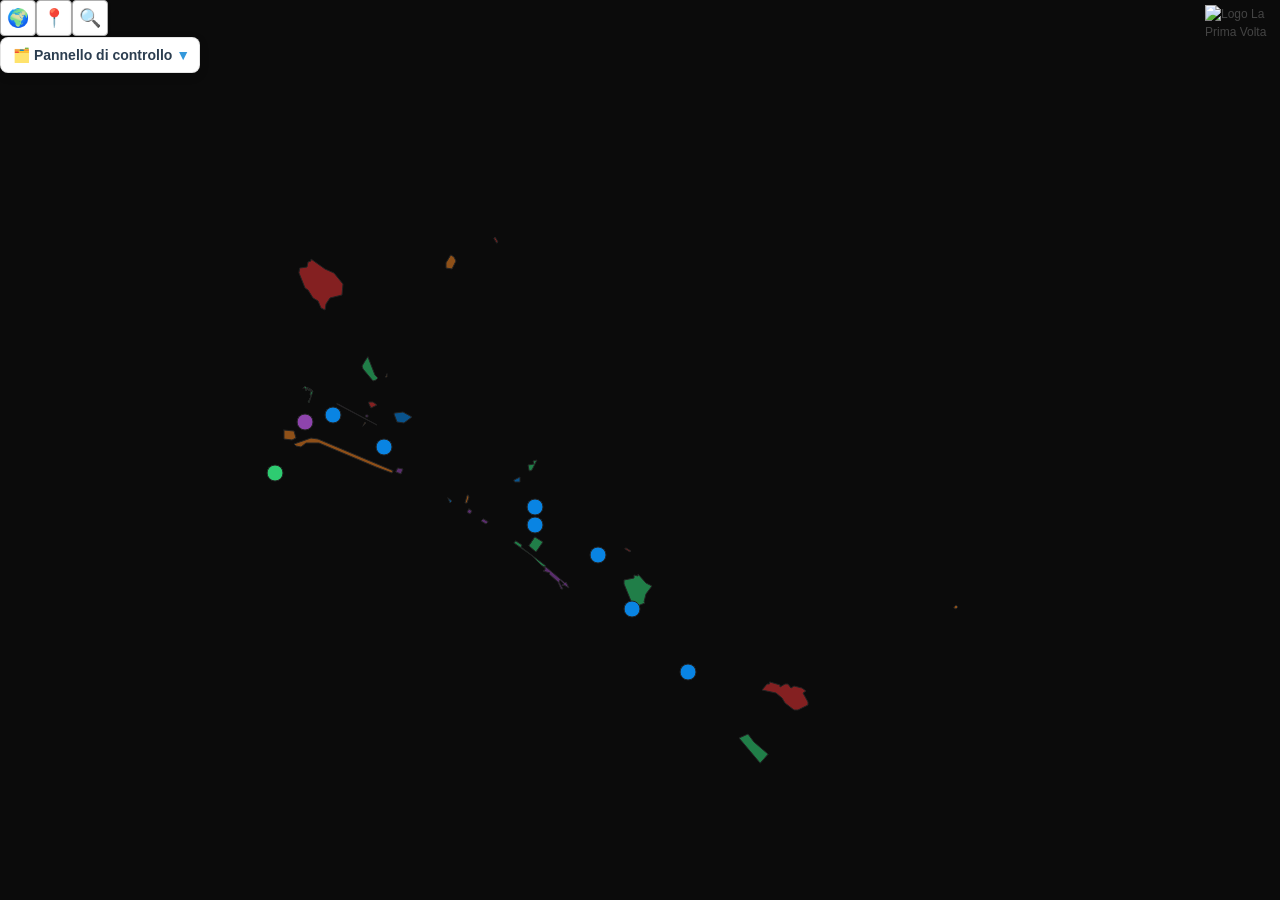
==== commit 48344499: "Update index.html" ====
--- a/map/index.html
+++ b/map/index.html
@@ -6,7 +6,7 @@
     <meta name="viewport" content="width=device-width, initial-scale=1.0, maximum-scale=1.0, user-scalable=no, viewport-fit=cover">
     
     <!-- Favicon tonda con il tuo logo -->
-    <link rel="icon" type="image/png" href="map/data/Laprimavolta.png">
+    <link rel="icon" type="image/png" href="data/Laprimavolta.png">
     
     <!-- Titolo combinato: a sinistra nella linguetta vedrai la parte corta, 
          passandoci sopra o nei preferiti vedrai l'intestazione estesa -->
@@ -71,8 +71,8 @@
   <script src="https://unpkg.com/leaflet-control-geocoder/dist/Control.Geocoder.js"></script>
 
   <!-- 3. Dati GeoJSON dei Layer QGIS -->
-  <script src="map/data/puntiprimavolta_5.js"></script>
-  <script src="map/data/poligoniprimavolta_6.js"></script>
+  <script src="data/puntiprimavolta_5.js"></script>
+  <script src="data/poligoniprimavolta_6.js"></script>
 
   <!-- 4. Il tuo file di script personalizzato (es. laprimavolta.js) -->
   <script src="laprimavolta.js"></script>
